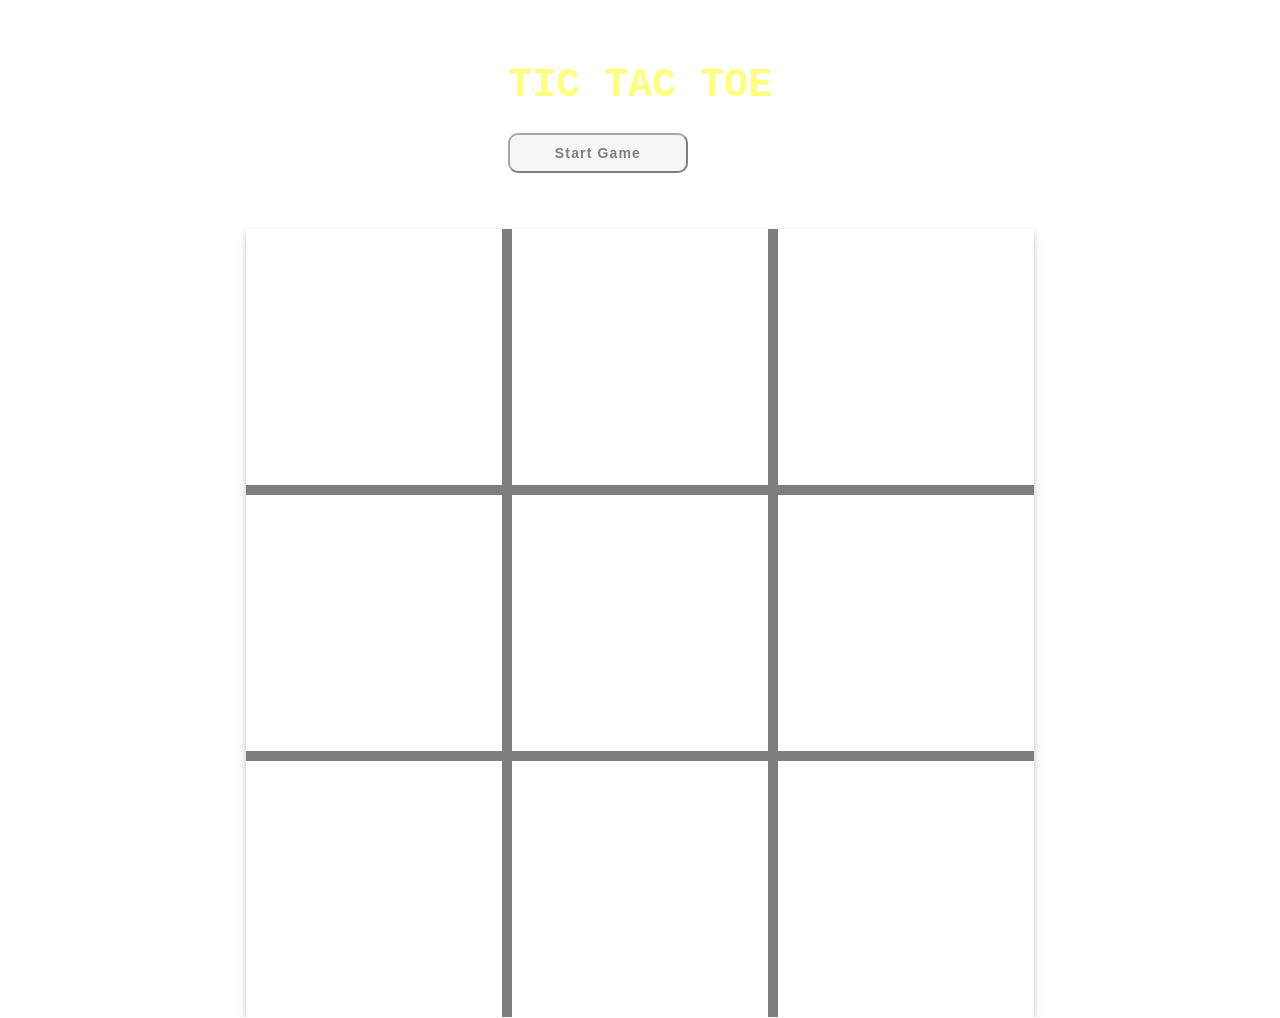
==== index.html @ d37b67b9 "Add files via upload" ====
<!DOCTYPE html>
<html lang="en">
<head>
    <meta charset="UTF-8">
    <meta http-equiv="X-UA-Compatible" content="IE=edge">
    <meta name="viewport" content="width=device-width, initial-scale=1.0">
    <title>Tic-tac-toe game</title>
    <link rel="stylesheet" href="style.css">
</head>
<body>
    <div class=container>
        
        <div class="header">
            <h1>TIC TAC TOE</h1>
            <button class="button" id="startButton">Start Game</button>
            <div id='result'></div>
        </div>
        
    
                <div class="content">
                    <div class="cell"></div>
                    <div class="cell"></div>
                    <div class="cell"></div>
        
                    <div class="cell"></div>
                    <div class="cell"></div>
                    <div class="cell"></div>
                    
                    <div class="cell"></div>
                    <div class="cell"></div>
                    <div class="cell"></div>
                </div>

                  
    </div>
    <script src="app.js"></script>
</body>
</html>
---- style.css ----
*{
    margin: 0;
    padding: 0;
    box-sizing: border-box;
}

body {
    font-family: 'Source Code Pro', monospace;
    display: flex;
    justify-content: center;
    align-items: center;
    height: 100vh;
    background: url('https://d33wubrfki0l68.cloudfront.net/3697f8a424a77e6e5b422007590aedb27abca140/2cad2/static/constellations-4eee0ff82aba4d347fc46bb276834140.jpg');
    opacity: 0.5;
}

h1{
    font-size: 2.5rem;
    color: yellow;
    font-weight: 600;
}

.header{
padding:25px;
margin:15px;
display: flex;
flex-direction: column;
justify-content: center;
}

.container {
    height: 95vh;
    width: 80%;
    display: flex;
    justify-content: space-between;
    align-items: center;
    flex-direction: column;
}

.content {
    margin: 1rem;
    background-color: black;
    display: grid;
    grid-template-columns: repeat(3, 1fr);
    gap: 10px;
    box-shadow: rgba(0, 0, 0, 0.4) 0px 2px 4px, rgba(0, 0, 0, 0.3) 0px 7px 13px -3px, rgba(0, 0, 0, 0.2) 0px -3px 0px inset;
}

.cell{
    background-color:white;
    width: 20vw;
    height: 20vw;
    transition: all .25s;
    display: flex;
    justify-content: center;
    align-items: center;
}

.button{
    margin-top: 25px;
    width: 180px;
    height: 40px;
    border-radius: 10px;
    font-weight: 700;
    font-size: 14px;
    letter-spacing: 1.15px;
    text-align: center;
}

.button:hover{
    background-color: yellow;
}
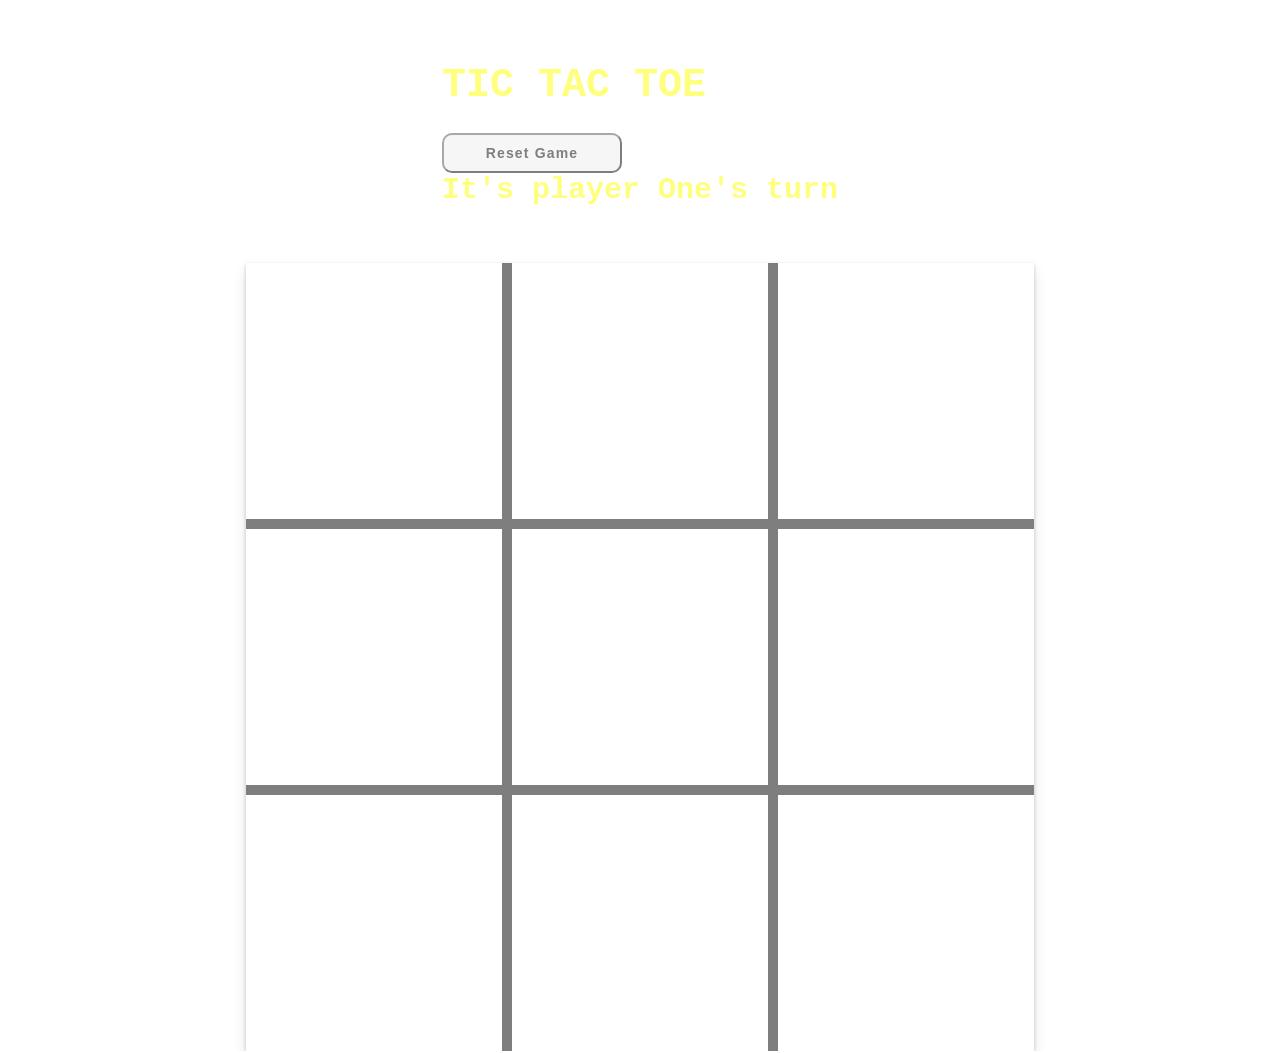
==== commit 0783decf: "Add files via upload" ====
--- a/index.html
+++ b/index.html
@@ -12,23 +12,23 @@
         
         <div class="header">
             <h1>TIC TAC TOE</h1>
-            <button class="button" id="startButton">Start Game</button>
-            <div id='result'></div>
+            <button class="button" id="resetBtn">Reset Game</button>
+            <h2 id="winner"></h2>
         </div>
         
     
                 <div class="content">
-                    <div class="cell"></div>
-                    <div class="cell"></div>
-                    <div class="cell"></div>
+                    <div class="cell" id="0"></div>
+                    <div class="cell" id="1"></div>
+                    <div class="cell" id="2"></div>
         
-                    <div class="cell"></div>
-                    <div class="cell"></div>
-                    <div class="cell"></div>
+                    <div class="cell" id="3"></div>
+                    <div class="cell" id="4"></div>
+                    <div class="cell" id="5"></div>
                     
-                    <div class="cell"></div>
-                    <div class="cell"></div>
-                    <div class="cell"></div>
+                    <div class="cell" id="6"></div>
+                    <div class="cell" id="7"></div>
+                    <div class="cell" id="8"></div>
                 </div>
 
                   
--- a/style.css
+++ b/style.css
@@ -1,3 +1,4 @@
+
 *{
     margin: 0;
     padding: 0;
@@ -69,4 +70,5 @@
 
 .button:hover{
     background-color: yellow;
-}+}
+
